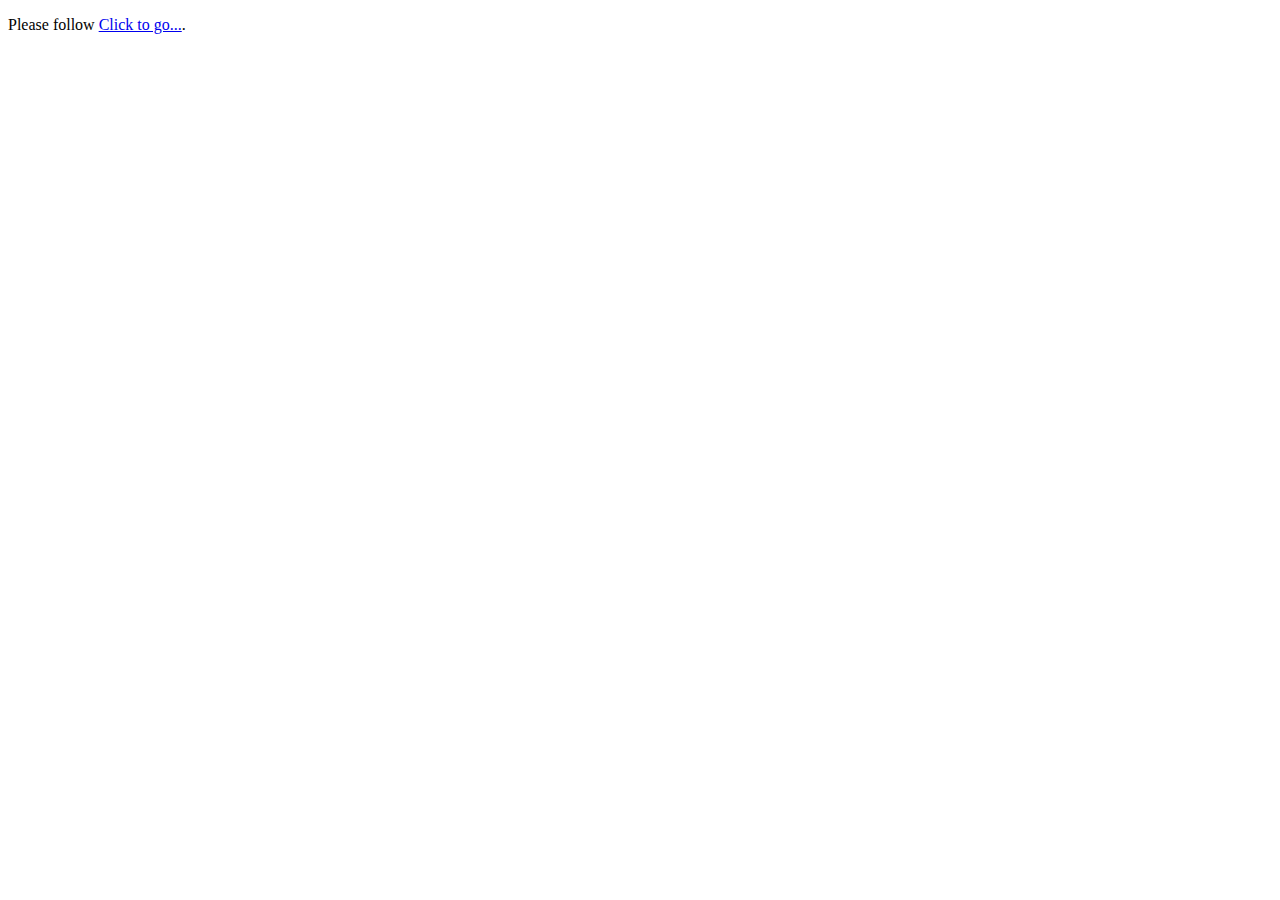
==== ebooks/index.html @ 8f067d12 "Create index.html" ====
<!DOCTYPE html>
<html>
  <head>
    <meta http-equiv="refresh" content="7; url='https://2zgwym-my.sharepoint.com/:f:/g/personal/dunglv202_2zgwym_onmicrosoft_com/EiF4wWXb6_RKlZlIMBCmId0BrsHo1x4pHp5MY5CA-ryImQ?e=qmjF97'" />
  </head>
  <body>
    <p>Please follow <a href="https://2zgwym-my.sharepoint.com/:f:/g/personal/dunglv202_2zgwym_onmicrosoft_com/EiF4wWXb6_RKlZlIMBCmId0BrsHo1x4pHp5MY5CA-ryImQ?e=qmjF97">Click to go...</a>.</p>
  </body>
</html>
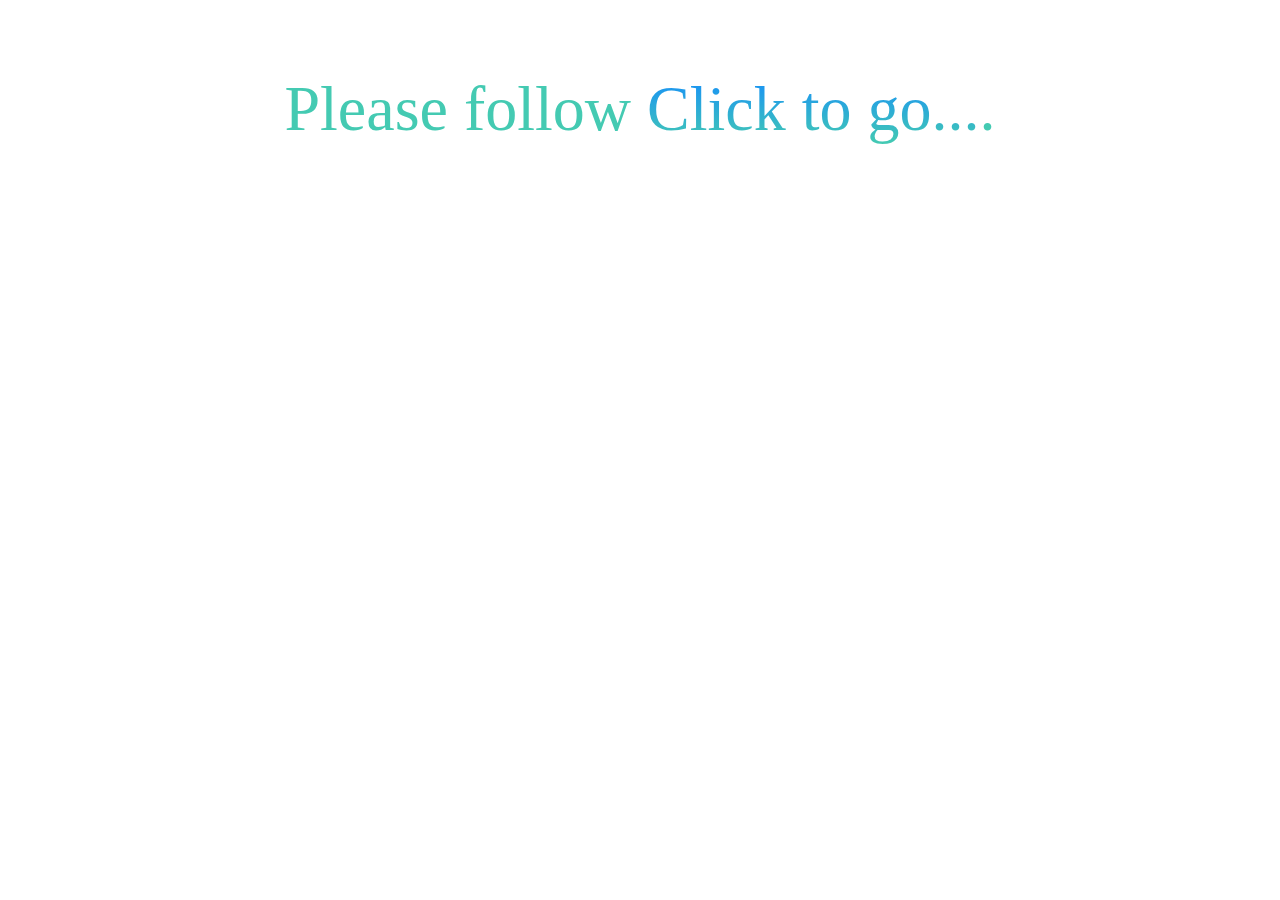
==== commit b0a22808: "Update index.html" ====
--- a/ebooks/index.html
+++ b/ebooks/index.html
@@ -2,6 +2,21 @@
 <html>
   <head>
     <meta http-equiv="refresh" content="7; url='https://2zgwym-my.sharepoint.com/:f:/g/personal/dunglv202_2zgwym_onmicrosoft_com/EiF4wWXb6_RKlZlIMBCmId0BrsHo1x4pHp5MY5CA-ryImQ?e=qmjF97'" />
+    <style>
+      body{
+        display: flex;
+        align-items: center;
+        justify-content: center;
+        font-size: 4rem;
+        color: #44cab2;
+      }
+      a{
+        animation: colorChange 2s;
+        background: -webkit-linear-gradient(#148cfc, #44cab2);
+        -webkit-background-clip: text;
+        -webkit-text-fill-color: transparent;
+      }
+    </style>
   </head>
   <body>
     <p>Please follow <a href="https://2zgwym-my.sharepoint.com/:f:/g/personal/dunglv202_2zgwym_onmicrosoft_com/EiF4wWXb6_RKlZlIMBCmId0BrsHo1x4pHp5MY5CA-ryImQ?e=qmjF97">Click to go...</a>.</p>
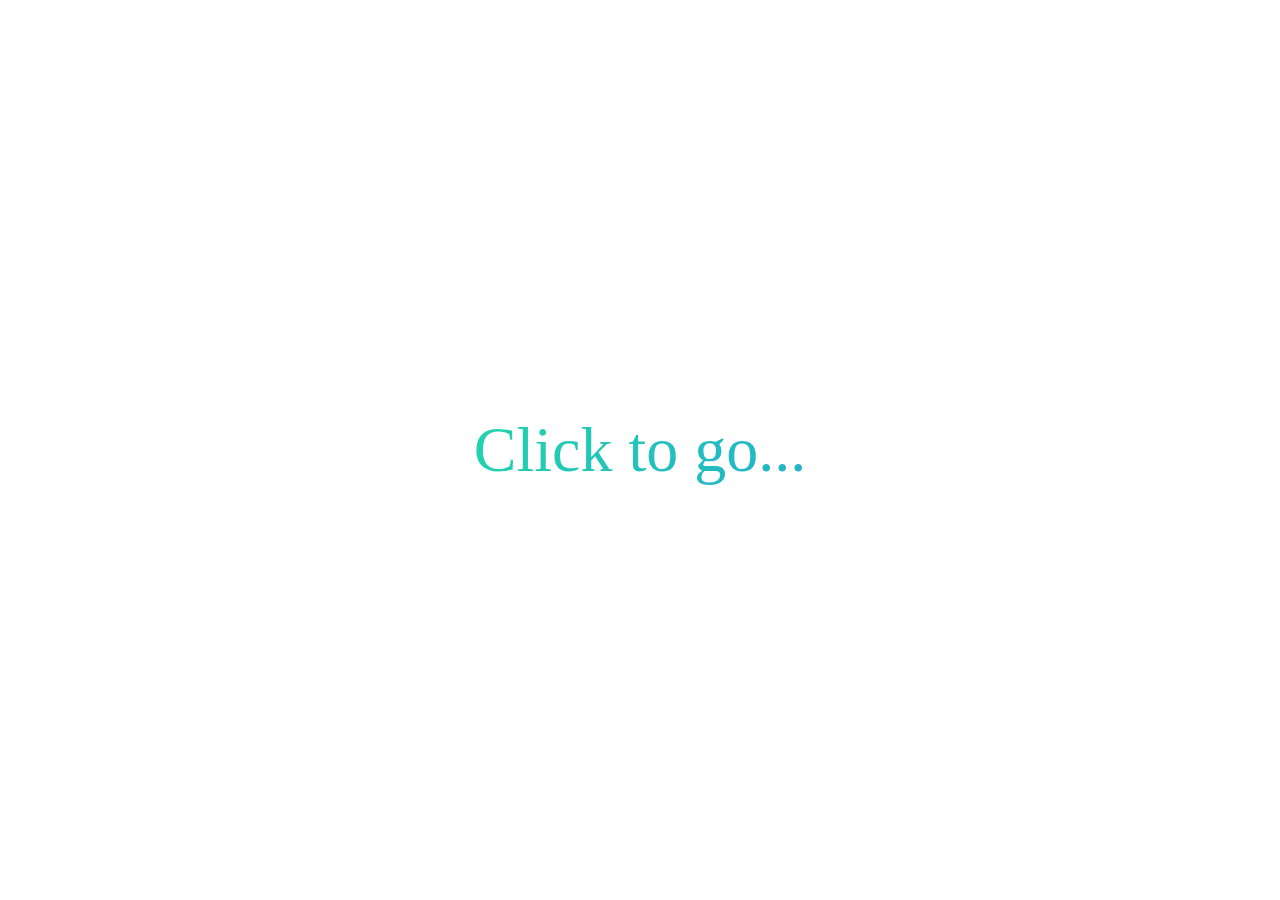
==== commit cad7adba: "Update index.html" ====
--- a/ebooks/index.html
+++ b/ebooks/index.html
@@ -1,7 +1,6 @@
 <!DOCTYPE html>
 <html>
   <head>
-    <meta http-equiv="refresh" content="7; url='https://2zgwym-my.sharepoint.com/:f:/g/personal/dunglv202_2zgwym_onmicrosoft_com/EiF4wWXb6_RKlZlIMBCmId0BrsHo1x4pHp5MY5CA-ryImQ?e=qmjF97'" />
     <style>
       body{
         display: flex;
@@ -9,16 +8,36 @@
         justify-content: center;
         font-size: 4rem;
         color: #44cab2;
+        font-family: "segoe ui", "roboto", "ubuntu";
+        height: 100vh;
+        margin: 0;
+        padding: 0;
+        font-weight: 500;
+      }
+      @keyframes gradient {
+        0% {
+          background-position: 0% 50%;
+        }
+        50% {
+          background-position: 100% 50%;
+        }
+        100% {
+          background-position: 0% 50%;
+        }
       }
       a{
-        animation: colorChange 2s;
-        background: -webkit-linear-gradient(#148cfc, #44cab2);
+        background: linear-gradient(-45deg, #ee7752, #e73c7e, #23a6d5, #23d5ab);
+        background-size: 400% 400%;
+        animation: gradient 10s ease infinite;
+        background-clip: text;
         -webkit-background-clip: text;
         -webkit-text-fill-color: transparent;
       }
     </style>
   </head>
   <body>
-    <p>Please follow <a href="https://2zgwym-my.sharepoint.com/:f:/g/personal/dunglv202_2zgwym_onmicrosoft_com/EiF4wWXb6_RKlZlIMBCmId0BrsHo1x4pHp5MY5CA-ryImQ?e=qmjF97">Click to go...</a>.</p>
+    <div>
+      <a href="https://2zgwym-my.sharepoint.com/:f:/g/personal/dunglv202_2zgwym_onmicrosoft_com/EiF4wWXb6_RKlZlIMBCmId0BrsHo1x4pHp5MY5CA-ryImQ?e=qmjF97">Click to go...</a>
+    </div>
   </body>
 </html>
